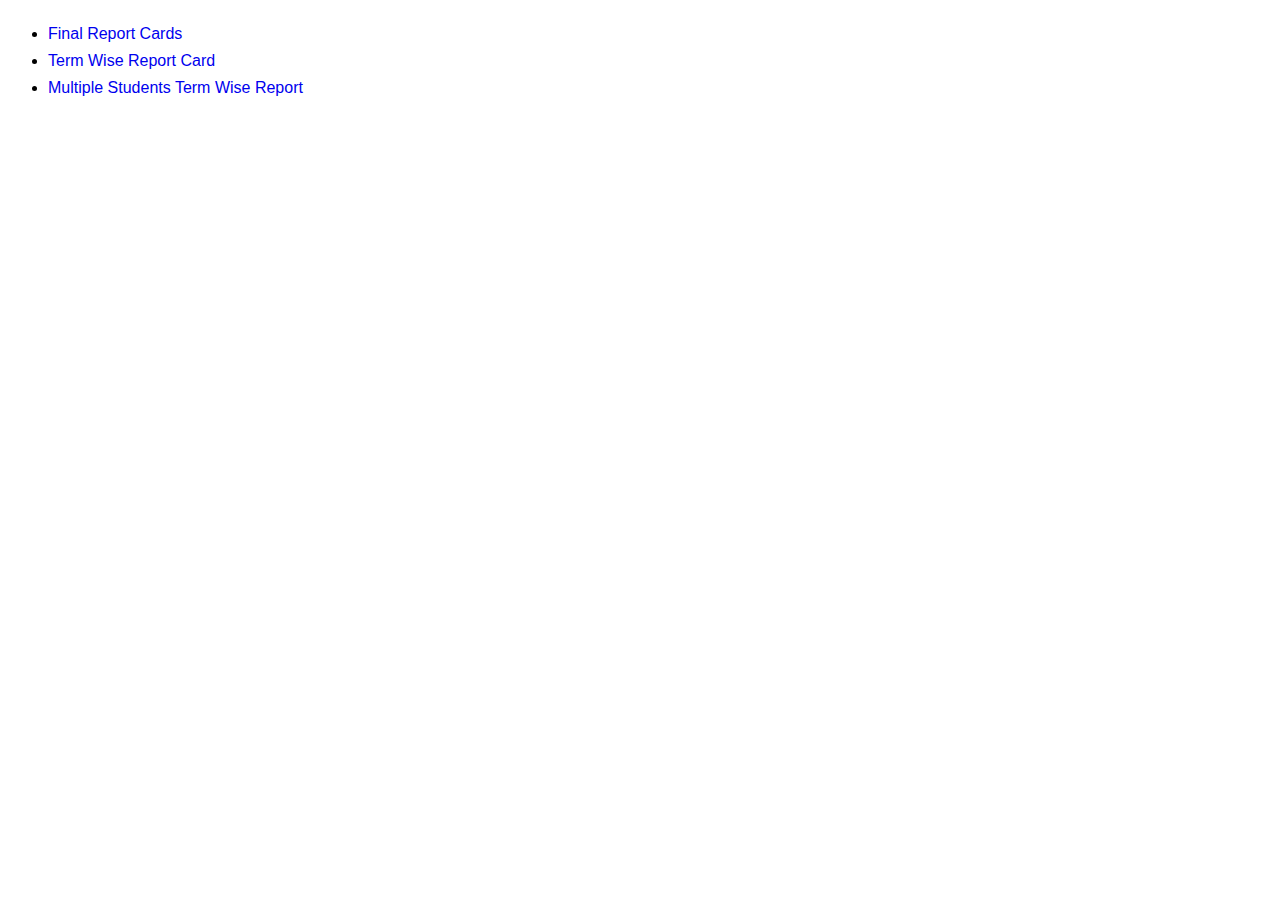
==== index.html @ cd6580ad "Index File added" ====
<!DOCTYPE html>
<html lang="en">
  <head>
    <meta charset="UTF-8" />
    <meta http-equiv="X-UA-Compatible" content="IE=edge" />
    <meta name="viewport" content="width=device-width, initial-scale=1.0" />
    <title>Links</title>

    <style>
      * {
        font-family: Arial, Helvetica, sans-serif;
        line-height: 1.7;
      }

      a {
        text-decoration: none;
      }
    </style>
  </head>
  <body>
    <h2></h2>
    <ul>
      <li>
        <a href="./Report Cards/Final Report Cards/index.html"
          >Final Report Cards</a
        >
      </li>
      <li>
        <a href="./Report Cards/Term Wise Report Card/index.html"
          >Term Wise Report Card</a
        >
      </li>
      <li>
        <a href="./Report Cards/Multiple Students Term Wise Report/index.html"
          >Multiple Students Term Wise Report</a
        >
      </li>
    </ul>
  </body>
</html>
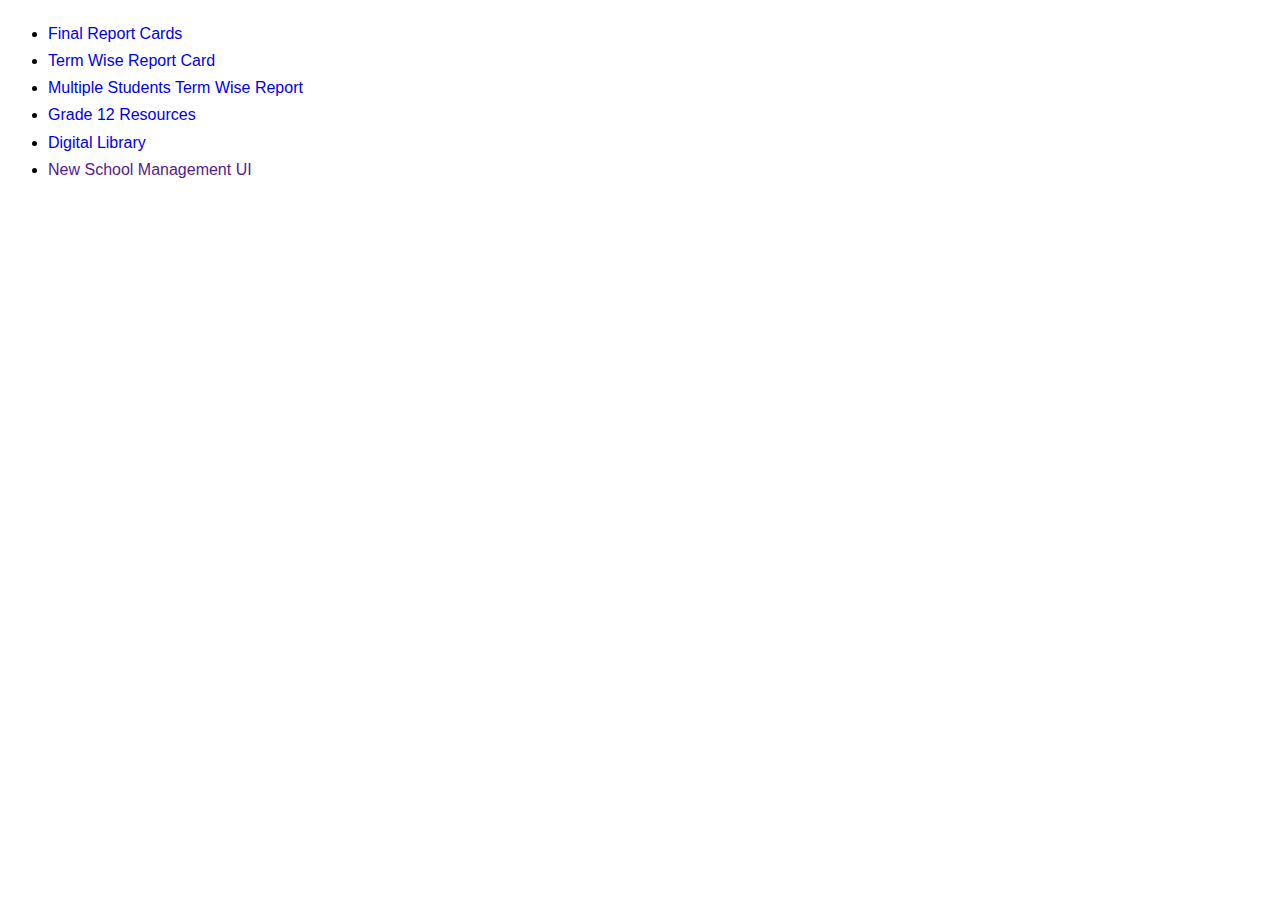
==== commit 46dce34c: "Grade 12 Added to List" ====
--- a/index.html
+++ b/index.html
@@ -35,6 +35,9 @@
           >Multiple Students Term Wise Report</a
         >
       </li>
+      <li><a href="./Grade-12/index.html">Grade 12 Resources</a></li>
+      <li><a href="./Digital Library/index.html">Digital Library</a></li>
+      <li><a href="">New School Management UI</a></li>
     </ul>
   </body>
 </html>
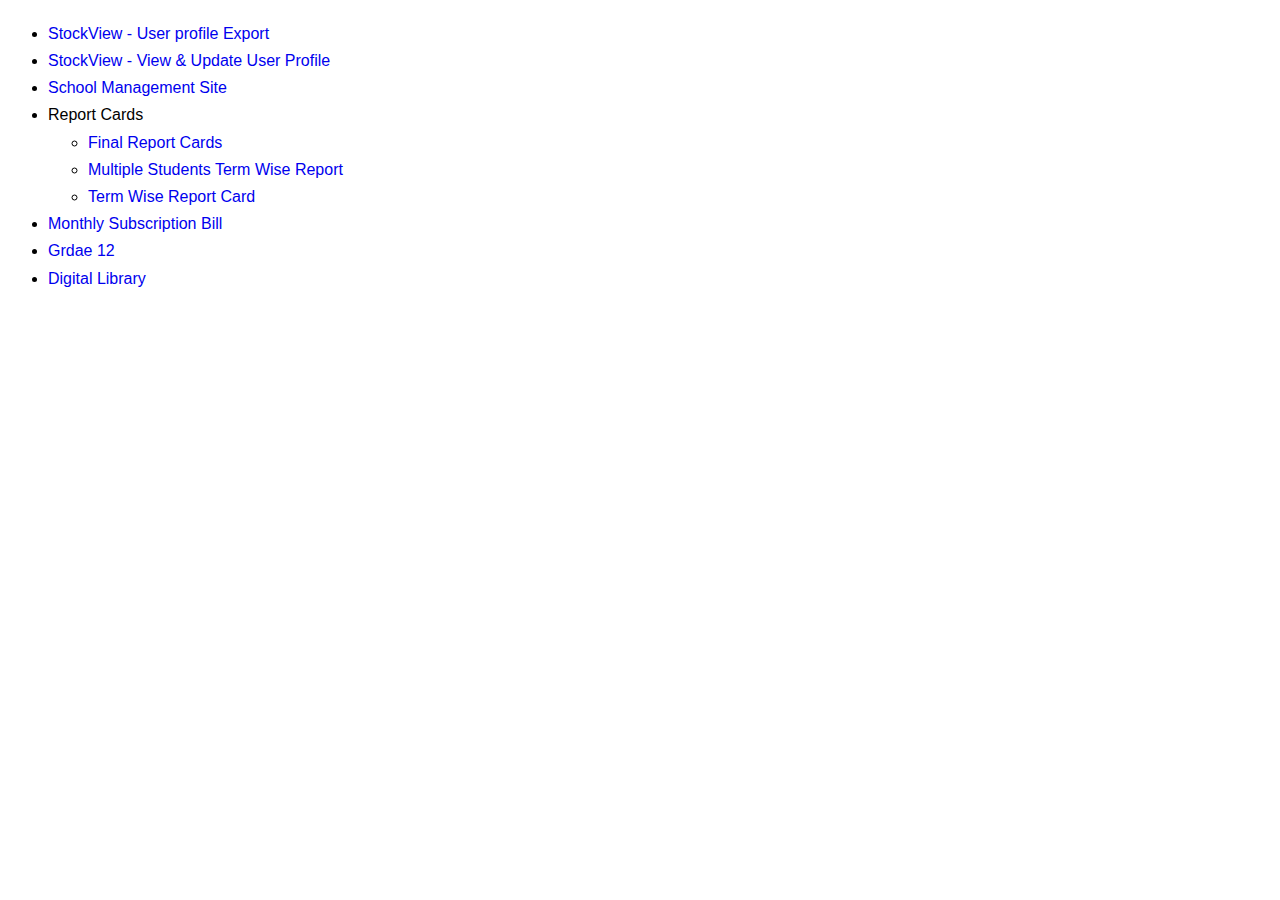
==== commit b825818a: "stockview - user export added" ====
--- a/index.html
+++ b/index.html
@@ -21,23 +21,39 @@
     <h2></h2>
     <ul>
       <li>
-        <a href="./Report Cards/Final Report Cards/index.html"
-          >Final Report Cards</a
+        <a href="./user-profilr-export-stockview/"
+          >StockView - User profile Export</a
         >
       </li>
       <li>
-        <a href="./Report Cards/Term Wise Report Card/index.html"
-          >Term Wise Report Card</a
+        <a href="./view-user-and-update-user/"
+          >StockView - View & Update User Profile</a
         >
       </li>
+      <li><a href="./schoolmanagement.co.za/">School Management Site</a></li>
       <li>
-        <a href="./Report Cards/Multiple Students Term Wise Report/index.html"
-          >Multiple Students Term Wise Report</a
-        >
+        Report Cards
+        <ul>
+          <li>
+            <a href="./report-cards/final-report-cards/">Final Report Cards</a>
+          </li>
+          <li>
+            <a href="./report-cards/multiple-students-term-wise-report/"
+              >Multiple Students Term Wise Report</a
+            >
+          </li>
+          <li>
+            <a href="./report-cards/term-wise-report-card/"
+              >Term Wise Report Card</a
+            >
+          </li>
+        </ul>
       </li>
-      <li><a href="./Grade-12/index.html">Grade 12 Resources</a></li>
-      <li><a href="./Digital Library/index.html">Digital Library</a></li>
-      <li><a href="">New School Management UI</a></li>
+      <li>
+        <a href="./monthly-subscription-bill/">Monthly Subscription Bill</a>
+      </li>
+      <li><a href="./grade-12/">Grdae 12</a></li>
+      <li><a href="./digital-library/">Digital Library</a></li>
     </ul>
   </body>
 </html>
